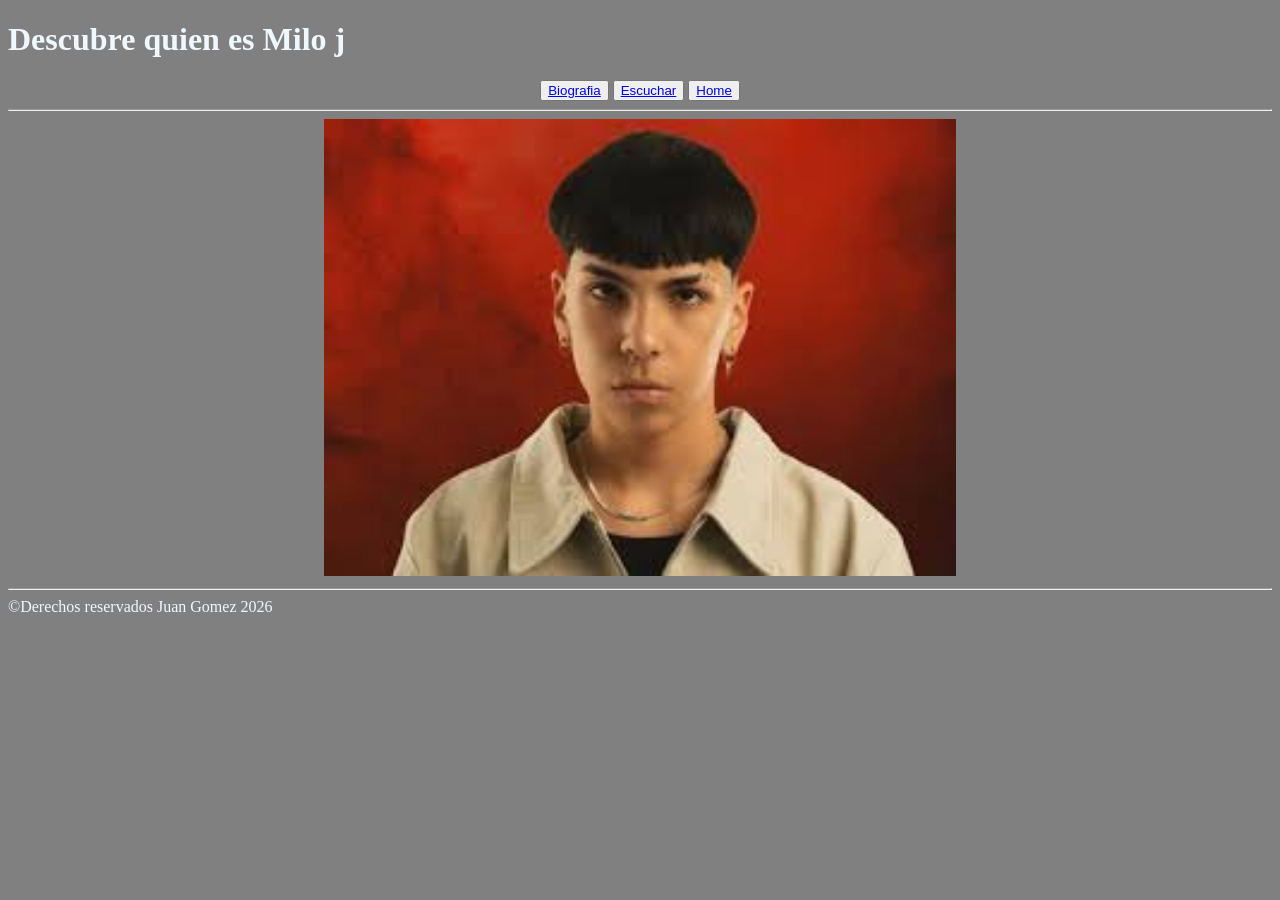
==== index.html @ e1814c19 "raiz saque de la carpeta a la raiz" ====
<!DOCTYPE html>
<html lang="es">
<head>
    <meta charset="UTF-8">
    <meta name="viewport" content="width=device-width, initial-scale=1.0">
    <title>Home</title>
    <link rel="stylesheet" href="style.css">
</head>
<body>

    <header>
        <h1>Descubre quien es Milo j</h1>
        <nav>
            <button> 
                <a href="biografia.html">Biografia</a>
            </button>
            <button>
                <a href="escuchar.html">Escuchar</a>
            </button>
            <button>
                <a href="index.html">Home</a>
            </button>
        </nav>
    </header>

    <hr>

    <main>
        <img width="50%" src="img/milo.png" alt="Milo j">
    </main>

    <hr>

    <footer>
        ©Derechos reservados Juan Gomez 2026 
    </footer>
</body>
</html>
---- style.css ----
body{
    background-color: grey;
    color: aliceblue;
}
main{
    text-align: center;
}
nav{
    text-align: center;
}
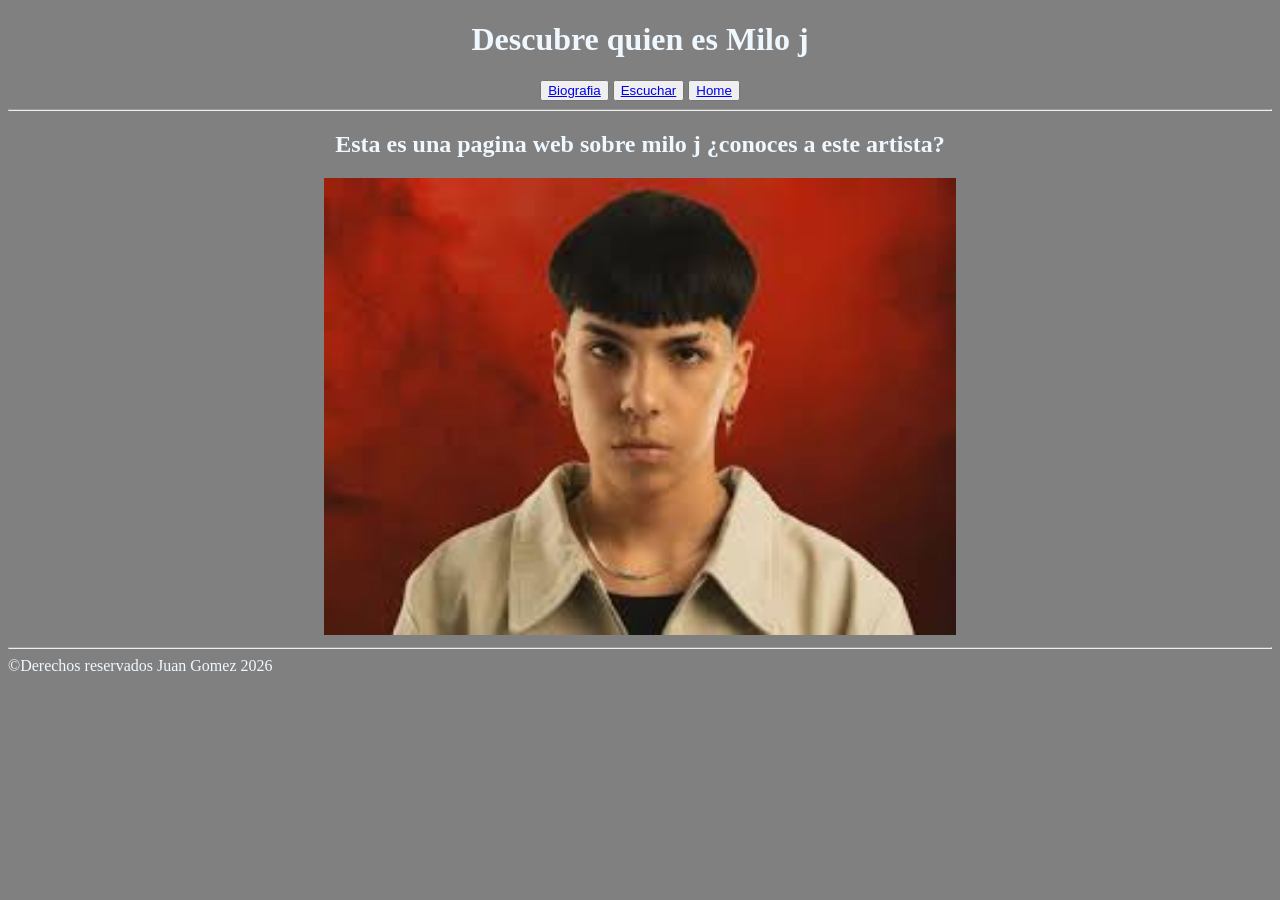
==== commit 7647614f: "agregados Agregue informacion, imagenes y correcciones" ====
--- a/index.html
+++ b/index.html
@@ -26,7 +26,8 @@
     <hr>
 
     <main>
-        <img width="50%" src="img/milo.png" alt="Milo j">
+        <h2>Esta es una pagina web sobre milo j ¿conoces a este artista?</h2>
+        <img class="imagen" width="50%" src="img/milo.png" alt="Milo j">
     </main>
 
     <hr>
--- a/style.css
+++ b/style.css
@@ -5,6 +5,6 @@
 main{
     text-align: center;
 }
-nav{
+header{
     text-align: center;
 }
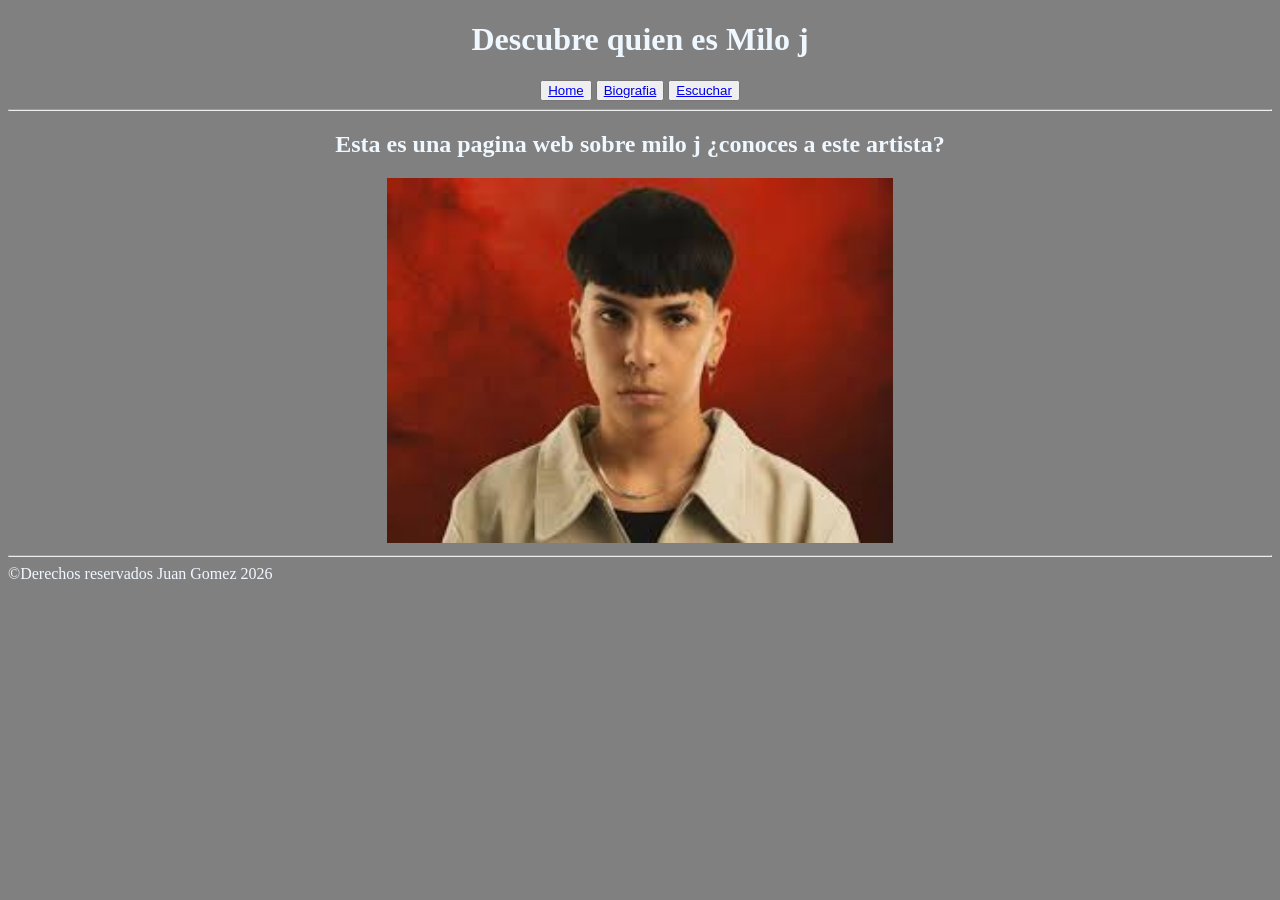
==== commit 5a095b81: "Arreglos y actualizaciones agregue una imagen, agregue algunas lineas al style, agregue la pagina de" ====
--- a/index.html
+++ b/index.html
@@ -11,15 +11,16 @@
     <header>
         <h1>Descubre quien es Milo j</h1>
         <nav>
+            <button>
+                <a href="index.html">Home</a>
+            </button>
             <button> 
                 <a href="biografia.html">Biografia</a>
             </button>
             <button>
                 <a href="escuchar.html">Escuchar</a>
             </button>
-            <button>
-                <a href="index.html">Home</a>
-            </button>
+
         </nav>
     </header>
 
--- a/style.css
+++ b/style.css
@@ -8,3 +8,6 @@
 header{
     text-align: center;
 }
+img{
+    width: 40%;
+}
